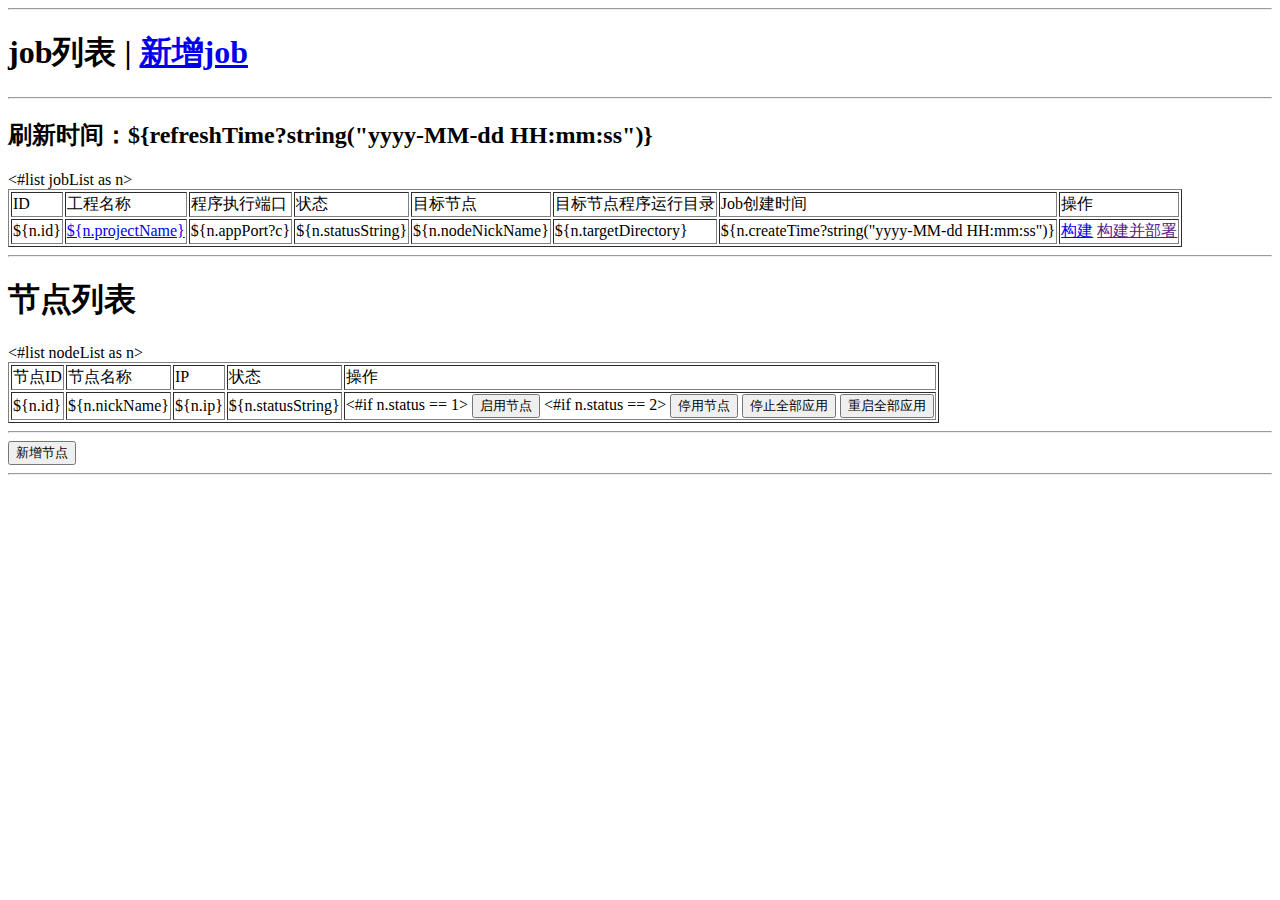
==== zbuilder/src/main/resources/static/html/index.html @ ed28ac7d "提交" ====
<!DOCTYPE html>
<html>
<head>

<script src="https://cdn.staticfile.org/jquery/1.10.2/jquery.min.js"></script>
<script type="text/javascript">

	function checkNodePort(jobId){
		var urlData={
			 "jobId":jobId
		};
	
		 $.ajax({
	        type:"POST",
	        url: "/checkNodePort",
	        data: JSON.stringify(urlData), 
	        contentType : "application/json;charset=UTF-8",
	        dataType: "json",
	        success: function(result){
	       	 if(result.code == 0){
	       		 alert(result.data);
// 	       		 window.location.href="/tobuildResult?uuid=" + result.data;
// 	       		window.open("/tobuildResult?uuid=" + result.data, "_blank");
	       	 } else {
				alert("操作出错:" + result.message);
	       	 }
	        },
	        error: function(result){
				alert("操作出错:" + result.message);
	        }
	    });
		 
	}
	
	function stopNode(nodeId,nodeName){
		if (!confirm("确定停用节点 " + nodeName +" ？")) {
			return;
		}
		
		var urlData={
			 "nodeId":nodeId
		};
	
		 $.ajax({
	        type:"POST",
	        url: "/stopNode",
	        data: JSON.stringify(urlData), 
	        contentType : "application/json;charset=UTF-8",
	        dataType: "json",
	        success: function(result){
	       	 if(result.code == 0){
	       		 alert('操作成功');
	       		location.reload();
	       	 } else {
				alert("操作出错:" + result.message);
	       	 }
	        },
	        error: function(result){
				alert("操作出错:" + result.message);
	        }
	    });
		 
	}
	
	function startNode(nodeId,nodeName){
		if (!confirm("确定启用节点 " + nodeName +" ？")) {
			return;
		}
		
		var urlData={
			 "nodeId":nodeId
		};
	
		 $.ajax({
	        type:"POST",
	        url: "/startNode",
	        data: JSON.stringify(urlData), 
	        contentType : "application/json;charset=UTF-8",
	        dataType: "json",
	        success: function(result){
	       	 if(result.code == 0){
	       		 alert('操作成功');
	       		location.reload();
	       	 } else {
				alert("操作出错:" + result.message);
	       	 }
	        },
	        error: function(result){
				alert("操作出错:" + result.message);
	        }
	    });
		 
	}

	function newNode(){
		
		window.open("/toNewNode", "_blank");
		 
	}
</script> 
	

<link rel="stylesheet" type="text/css" href="/css/index.css">
<meta charset="UTF-8">
<title>钢蛋自动化部署工具</title>
</head>


<body>

	<hr />
	<h1>
		job列表 | <a href="/toNewJob" target="_blank">新增job</a>
	</h1>
	<hr />
	<h2>刷新时间：${refreshTime?string("yyyy-MM-dd HH:mm:ss")}</h2>
	<table border = "1">
		<tr>
			<td>ID</td><td>工程名称</td>
			<td>程序执行端口</td>
			<td>状态</td>
<!-- 			<td>仓库URL</td> -->
<!-- 			<td>仓库用户名</td> -->
<!-- 			<td>构建命令</td> -->
			<td>目标节点</td>
			<td>目标节点程序运行目录</td><td>Job创建时间</td>
			<td>操作</td>
		</tr>
		
		<#list jobList as n>
			<tr>
				<td>${n.id}</td>
				<td>
					<a href = "/toJobDetail?jobId=${n.id}" target="_blank">${n.projectName}</a>
				</td>
				<td>${n.appPort?c}</td>
				<td>${n.statusString}</td>
				<td>${n.nodeNickName}</td>
				<td>${n.targetDirectory}</td>
				<td>${n.createTime?string("yyyy-MM-dd HH:mm:ss")}</td>
				
				<td>
					<a href = "/build?id=${n.id}" target="_blank">构建</a>
					<a href = "">构建并部署</a>
				</td>
			</tr>
		</#list>
		
	</table>
	
	<hr/>
	
	<h1>节点列表</h1>
	<table border = "1">
		<tr>
			<td>节点ID</td>
			<td>节点名称</td><td>IP</td><td>状态</td>
			<td>操作</td>
		</tr>
		
		<#list nodeList as n>
	   		 <tr>
				<td>${n.id}</td>
				<td>${n.nickName}</td>
				<td>${n.ip}</td>
				<td>${n.statusString}</td>
				<td>
					<#if n.status == 1>
						<input type="button" onclick="startNode(${n.id},'${n.nickName}')" value="启用节点"/>
					</#if>
					<#if n.status == 2>
						<input type="button" onclick="stopNode(${n.id},'${n.nickName}')" value="停用节点"/>
					</#if>
					<input type="button" onclick="build(${n.id})" value="停止全部应用"/>
					<input type="button" onclick="build(${n.id})" value="重启全部应用"/>
				</td>
			</tr>
		</#list>

		
	</table>
	
	<hr/>
		<input type="button" onclick="newNode()" value="新增节点"/>
	<hr/>
	
	
</body>

</html>
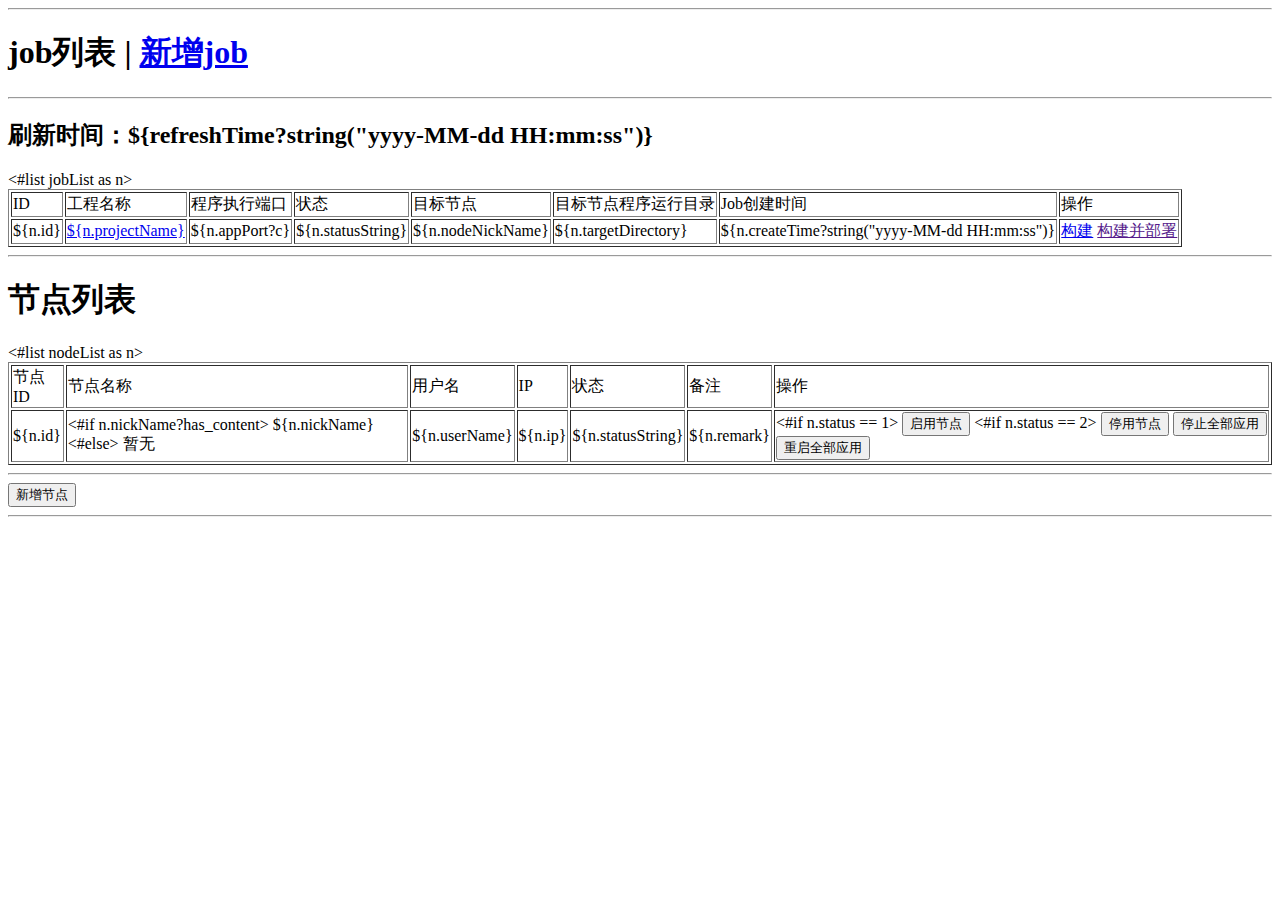
==== commit 82fa5c8e: "接口@ZRequestBody 的参数对象加入 @ZValidated注解" ====
--- a/zbuilder/src/main/resources/static/html/index.html
+++ b/zbuilder/src/main/resources/static/html/index.html
@@ -102,7 +102,7 @@
 
 <link rel="stylesheet" type="text/css" href="/css/index.css">
 <meta charset="UTF-8">
-<title>钢蛋自动化部署工具</title>
+<title>zbuilder</title>
 </head>
 
 
@@ -154,16 +154,28 @@
 	<table border = "1">
 		<tr>
 			<td>节点ID</td>
-			<td>节点名称</td><td>IP</td><td>状态</td>
+			<td>节点名称</td>
+			<td>用户名</td>
+			<td>IP</td>
+			<td>状态</td>
+			<td>备注</td>
 			<td>操作</td>
 		</tr>
 		
 		<#list nodeList as n>
 	   		 <tr>
 				<td>${n.id}</td>
-				<td>${n.nickName}</td>
+				<td>
+					<#if n.nickName?has_content>
+						${n.nickName}
+					<#else>
+						暂无
+					</#if>
+				</td>
+				<td>${n.userName}</td>
 				<td>${n.ip}</td>
 				<td>${n.statusString}</td>
+				<td>${n.remark}</td>
 				<td>
 					<#if n.status == 1>
 						<input type="button" onclick="startNode(${n.id},'${n.nickName}')" value="启用节点"/>
